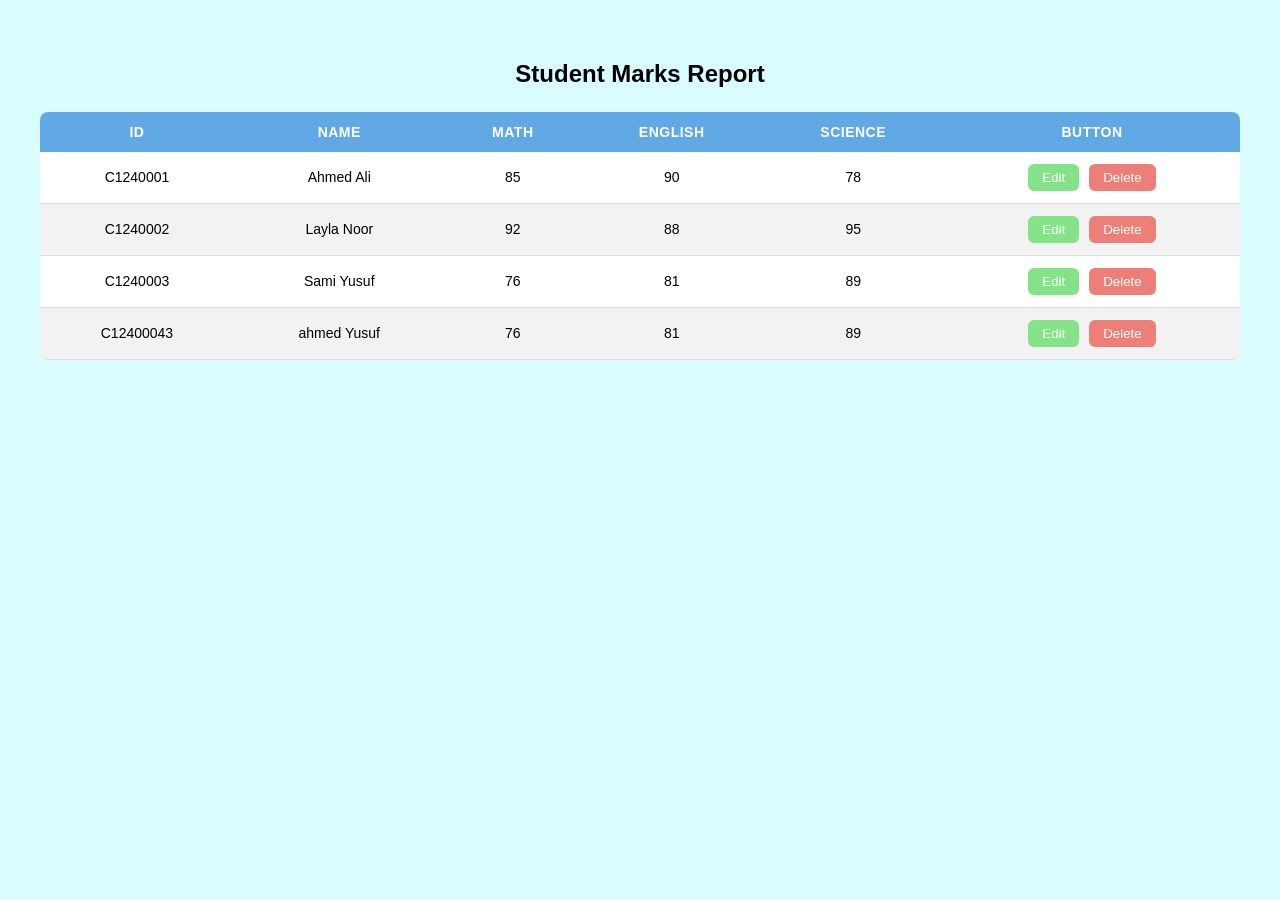
==== Index.html @ ec10cc59 "Index.html" ====
<!DOCTYPE html>
<html lang="en">
<head>
  <meta charset="UTF-8" />
  <title>Student Marks Report</title>
  <style>
    body {
      font-family: Arial, sans-serif;
      padding: 2rem;
      background: #d9fcff;
    }

    h2 {
      text-align: center;
      margin-bottom: 1.5rem;
    }

    table {
      width: 100%;
      border-collapse: collapse;
      background: #fff;
      border-radius: 8px;
      overflow: hidden;
    }

    thead tr {
      background: #60a9e4;
    }

    thead th {
      color: #fff;
      padding: 12px 16px;
      text-align: center;
      font-size: 14px;
      letter-spacing: 0.5px;
    }

    tbody tr:nth-child(even) {
      background: #f2f2f2;
    }

    tbody tr:nth-child(odd) {
      background: #ffffff;
    }
    tbody tr:hover {
      background: #cce5ff;
      cursor: pointer;
      transition: background 0.2s ease;
    }
    tbody td {
      padding: 12px 16px;
      text-align: center;
      font-size: 14px;
      border-bottom: 1px solid #ddd;
    }
    

    .btn-edit {
      background: #84e388;
      color: #fff;
      border: none;
      padding: 6px 14px;
      border-radius: 6px;
      cursor: pointer;
      margin-right: 6px;
    }

    .btn-delete {
      background: #ec7f77;
      color: #fff;
      border: none;
      padding: 6px 14px;
      border-radius: 6px;
      cursor: pointer;
    }

    .btn-edit:hover { background: #188e2f; }
    .btn-delete:hover { background: #780404; }
  </style>
</head>
<body>

  <h2>Student Marks Report</h2>

  <table>
    <thead>
      <tr>
        <th>ID</th>
        <th>NAME</th>
        <th>MATH</th>
        <th>ENGLISH</th>
        <th>SCIENCE</th>
        <th>BUTTON</th>
      </tr>
    </thead>
    <tbody>
      <tr>
        <td>C1240001</td>
        <td>Ahmed Ali</td>
        <td>85</td>
        <td>90</td>
        <td>78</td>
        <td>
          <button class="btn-edit">Edit</button>
          <button class="btn-delete">Delete</button>
        </td>
      </tr>
      <tr>
        <td>C1240002</td>
        <td>Layla Noor</td>
        <td>92</td>
        <td>88</td>
        <td>95</td>
        <td>
          <button class="btn-edit">Edit</button>
          <button class="btn-delete">Delete</button>
        </td>
      </tr>
      <tr>
        <td>C1240003</td>
        <td>Sami Yusuf</td>
        <td>76</td>
        <td>81</td>
        <td>89</td>
        <td>
          <button class="btn-edit">Edit</button>
          <button class="btn-delete">Delete</button>
        </td>
      </tr>
      <tr>
        <td>C12400043</td>
        <td>ahmed Yusuf</td>
        <td>76</td>
        <td>81</td>
        <td>89</td>
        <td>
          <button class="btn-edit">Edit</button>
          <button class="btn-delete">Delete</button>
        </td>
      </tr>
    </tbody>
  </table>

</body>
</html>
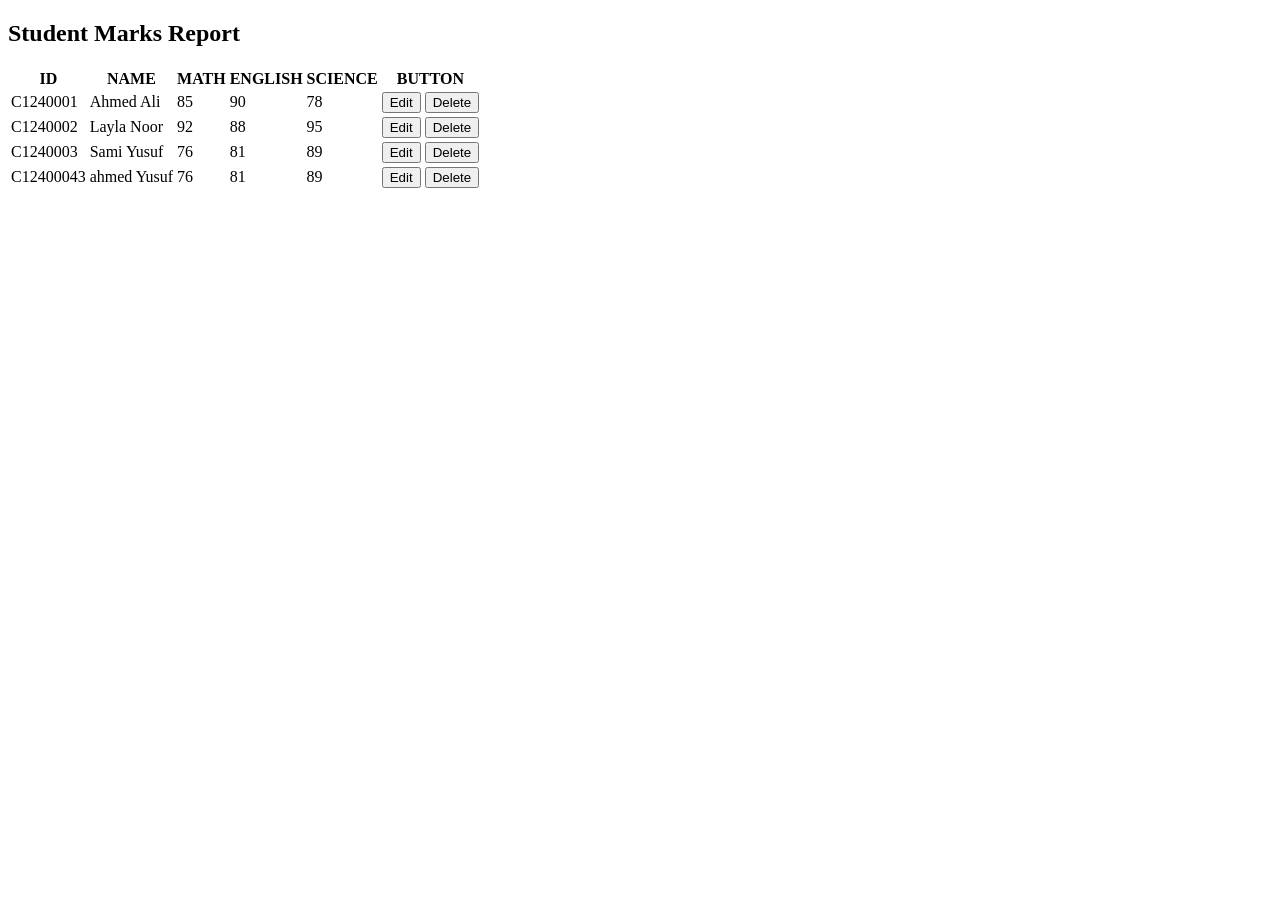
==== commit 88b6e637: "Refactor Index.html to use external CSS Removed inline styles and added external stylesheet link." ====
--- a/Index.html
+++ b/Index.html
@@ -3,80 +3,7 @@
 <head>
   <meta charset="UTF-8" />
   <title>Student Marks Report</title>
-  <style>
-    body {
-      font-family: Arial, sans-serif;
-      padding: 2rem;
-      background: #d9fcff;
-    }
-
-    h2 {
-      text-align: center;
-      margin-bottom: 1.5rem;
-    }
-
-    table {
-      width: 100%;
-      border-collapse: collapse;
-      background: #fff;
-      border-radius: 8px;
-      overflow: hidden;
-    }
-
-    thead tr {
-      background: #60a9e4;
-    }
-
-    thead th {
-      color: #fff;
-      padding: 12px 16px;
-      text-align: center;
-      font-size: 14px;
-      letter-spacing: 0.5px;
-    }
-
-    tbody tr:nth-child(even) {
-      background: #f2f2f2;
-    }
-
-    tbody tr:nth-child(odd) {
-      background: #ffffff;
-    }
-    tbody tr:hover {
-      background: #cce5ff;
-      cursor: pointer;
-      transition: background 0.2s ease;
-    }
-    tbody td {
-      padding: 12px 16px;
-      text-align: center;
-      font-size: 14px;
-      border-bottom: 1px solid #ddd;
-    }
-    
-
-    .btn-edit {
-      background: #84e388;
-      color: #fff;
-      border: none;
-      padding: 6px 14px;
-      border-radius: 6px;
-      cursor: pointer;
-      margin-right: 6px;
-    }
-
-    .btn-delete {
-      background: #ec7f77;
-      color: #fff;
-      border: none;
-      padding: 6px 14px;
-      border-radius: 6px;
-      cursor: pointer;
-    }
-
-    .btn-edit:hover { background: #188e2f; }
-    .btn-delete:hover { background: #780404; }
-  </style>
+  <link rel="stylesheet" href="iska.css">
 </head>
 <body>
 
